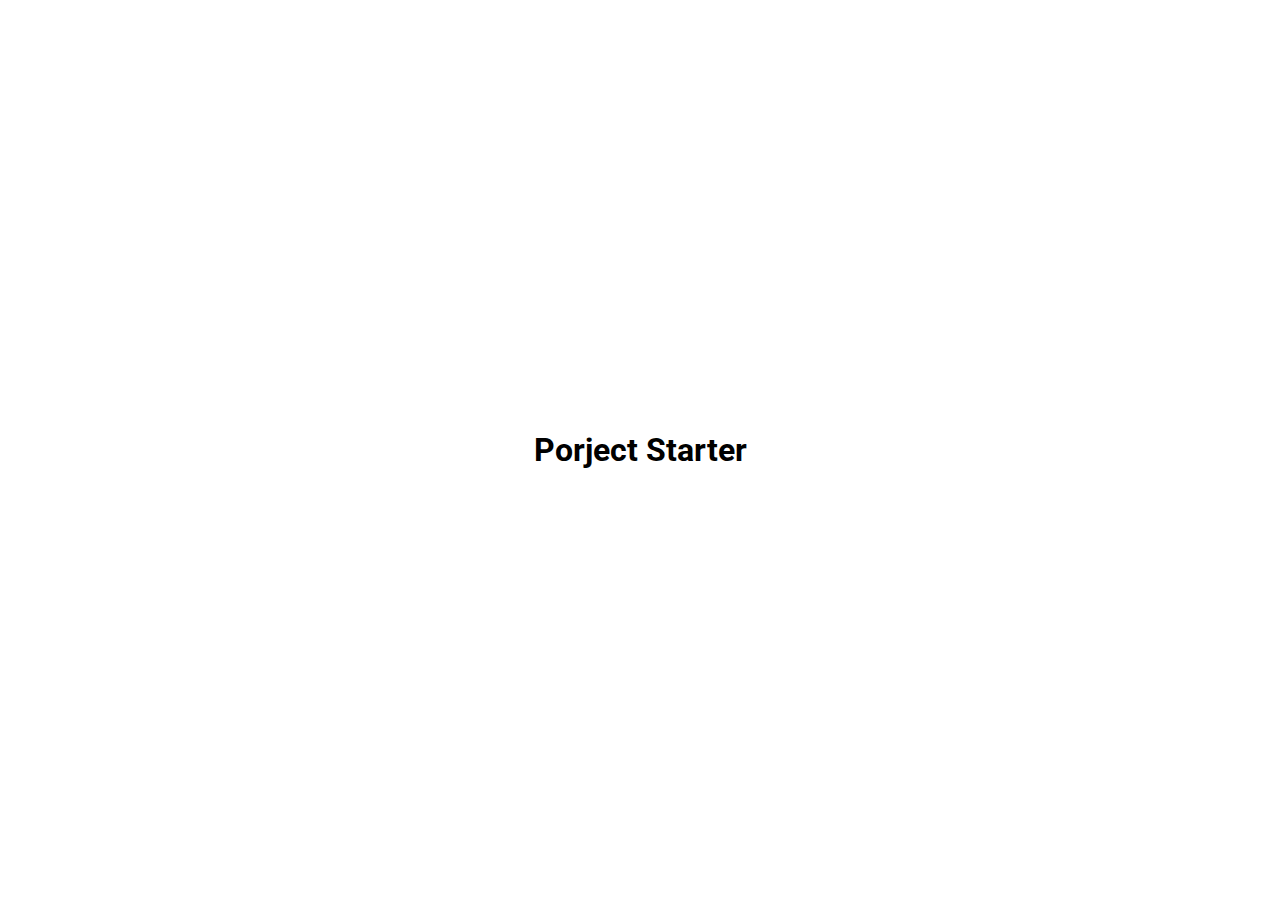
==== Project_Starter/index.html @ e3c0856b "started project files" ====
<!DOCTYPE html>

<html lang="eng">
    <head>
       <meta charset="UTF-8"/>
       <meta name="viewport" content="width=device-width, initial-scale=1.0" />
       <link rel="stylesheet" href="style.css"/>
       <title>My Project</title>
    </head>
    <body>
        <h1>Porject Starter</h1>
        <script src="script.js"></script>
    </body>
</html>
---- Project_Starter/style.css ----
@import url('https://fonts.googleapis.com/css2?family=Roboto&display=swap');


/* applies to all elements in the page  
   width and height will include any padding or border
*/

* {
    box-sizing: border-box;
}

body {
    font-family: 'Roboto', sans-serif;
    display: flex;
    flex-direction: column;
    align-items: center;
    justify-content: center;
    height: 100vh;
    overflow: hidden;
    margin: 0;
}
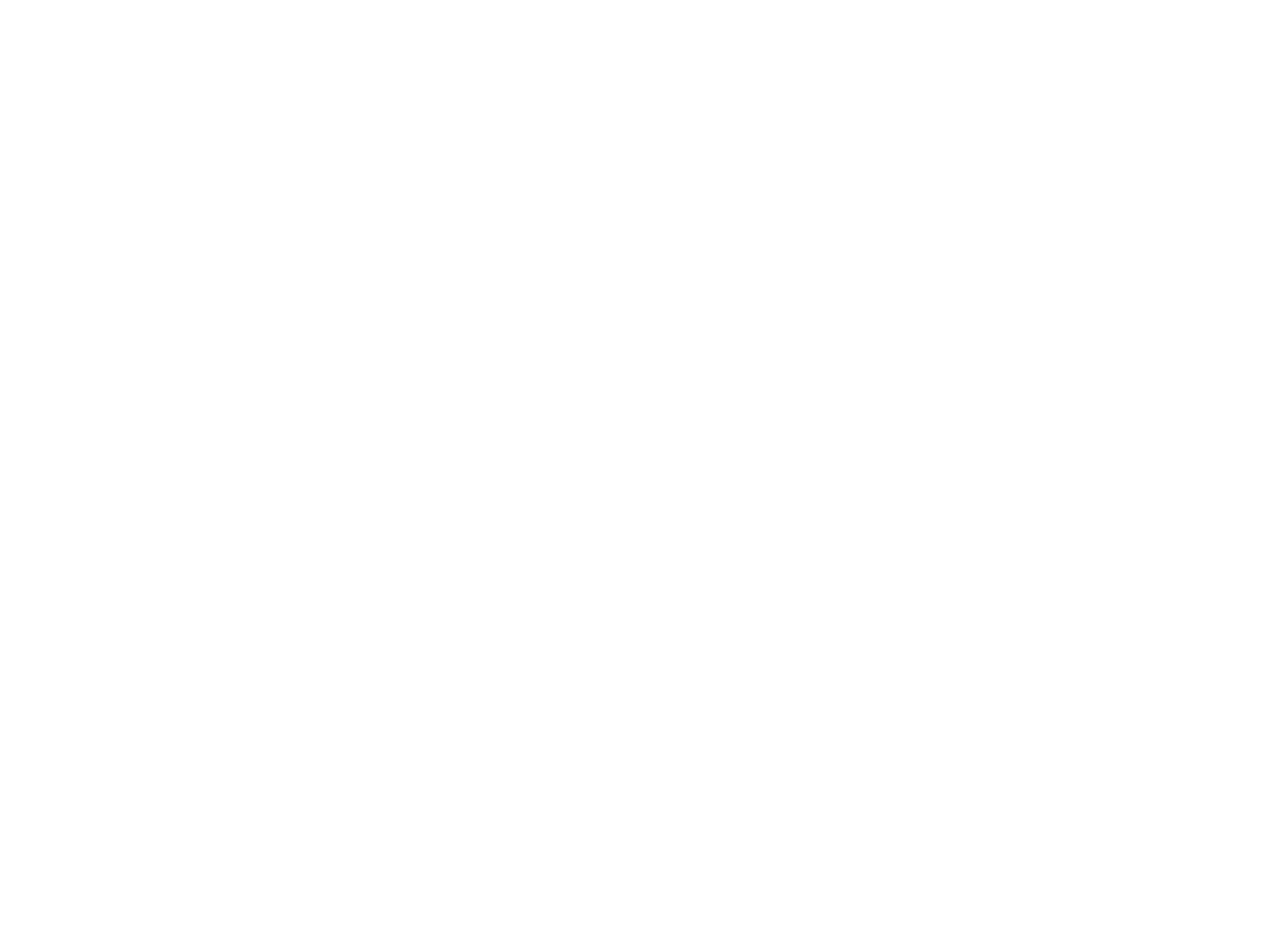
==== commit 86b9ce62: "count to 100 is working" ====
--- a/Project_Starter/index.html
+++ b/Project_Starter/index.html
@@ -5,10 +5,11 @@
        <meta charset="UTF-8"/>
        <meta name="viewport" content="width=device-width, initial-scale=1.0" />
        <link rel="stylesheet" href="style.css"/>
-       <title>My Project</title>
+       <title>Blurry Loading</title>
     </head>
     <body>
-        <h1>Porject Starter</h1>
+        <section class="bg"></section>
+        <div class="loading-text">0%</div>
         <script src="script.js"></script>
     </body>
 </html>--- a/Project_Starter/style.css
+++ b/Project_Starter/style.css
@@ -12,10 +12,26 @@
 body {
     font-family: 'Roboto', sans-serif;
     display: flex;
-    flex-direction: column;
     align-items: center;
     justify-content: center;
     height: 100vh;
     overflow: hidden;
     margin: 0;
-}+}
+
+.bg {
+    background: url('https://images.unsplash.com/photo-1576161787924-01bb08dad4a4?ixlib=rb-1.2.1&ixid=eyJhcHBfaWQiOjEyMDd9&auto=format&fit=crop&w=2104&q=80');
+    position: absolute;
+    top: -30;
+    left: -30;
+    width:  calc(100vh + 60px);  
+    height: calc(100vh + 60px);
+    z-index: -1;
+    filter: blur(0px);
+}
+
+.loading-text {
+    font-size: 50px;
+    color: white;
+}
+
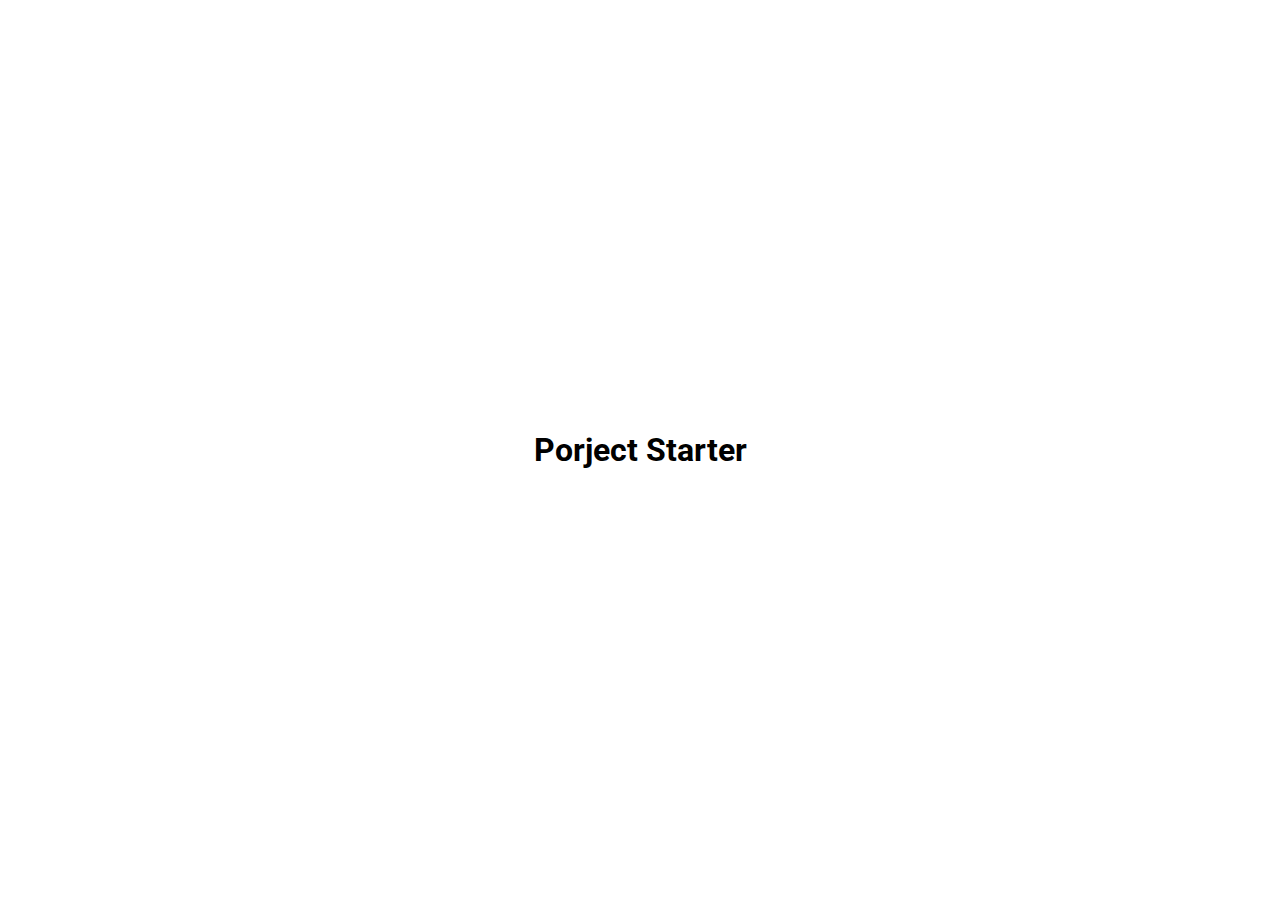
==== commit b43cf733: "fixed buttons" ====
--- a/Project_Starter/index.html
+++ b/Project_Starter/index.html
@@ -5,11 +5,10 @@
        <meta charset="UTF-8"/>
        <meta name="viewport" content="width=device-width, initial-scale=1.0" />
        <link rel="stylesheet" href="style.css"/>
-       <title>Blurry Loading</title>
+       <title>My Project</title>
     </head>
     <body>
-        <section class="bg"></section>
-        <div class="loading-text">0%</div>
+        <h1>Porject Starter</h1>
         <script src="script.js"></script>
     </body>
 </html>--- a/Project_Starter/style.css
+++ b/Project_Starter/style.css
@@ -12,26 +12,10 @@
 body {
     font-family: 'Roboto', sans-serif;
     display: flex;
+    flex-direction: column;
     align-items: center;
     justify-content: center;
     height: 100vh;
     overflow: hidden;
     margin: 0;
-}
-
-.bg {
-    background: url('https://images.unsplash.com/photo-1576161787924-01bb08dad4a4?ixlib=rb-1.2.1&ixid=eyJhcHBfaWQiOjEyMDd9&auto=format&fit=crop&w=2104&q=80');
-    position: absolute;
-    top: -30;
-    left: -30;
-    width:  calc(100vh + 60px);  
-    height: calc(100vh + 60px);
-    z-index: -1;
-    filter: blur(0px);
-}
-
-.loading-text {
-    font-size: 50px;
-    color: white;
-}
-
+}